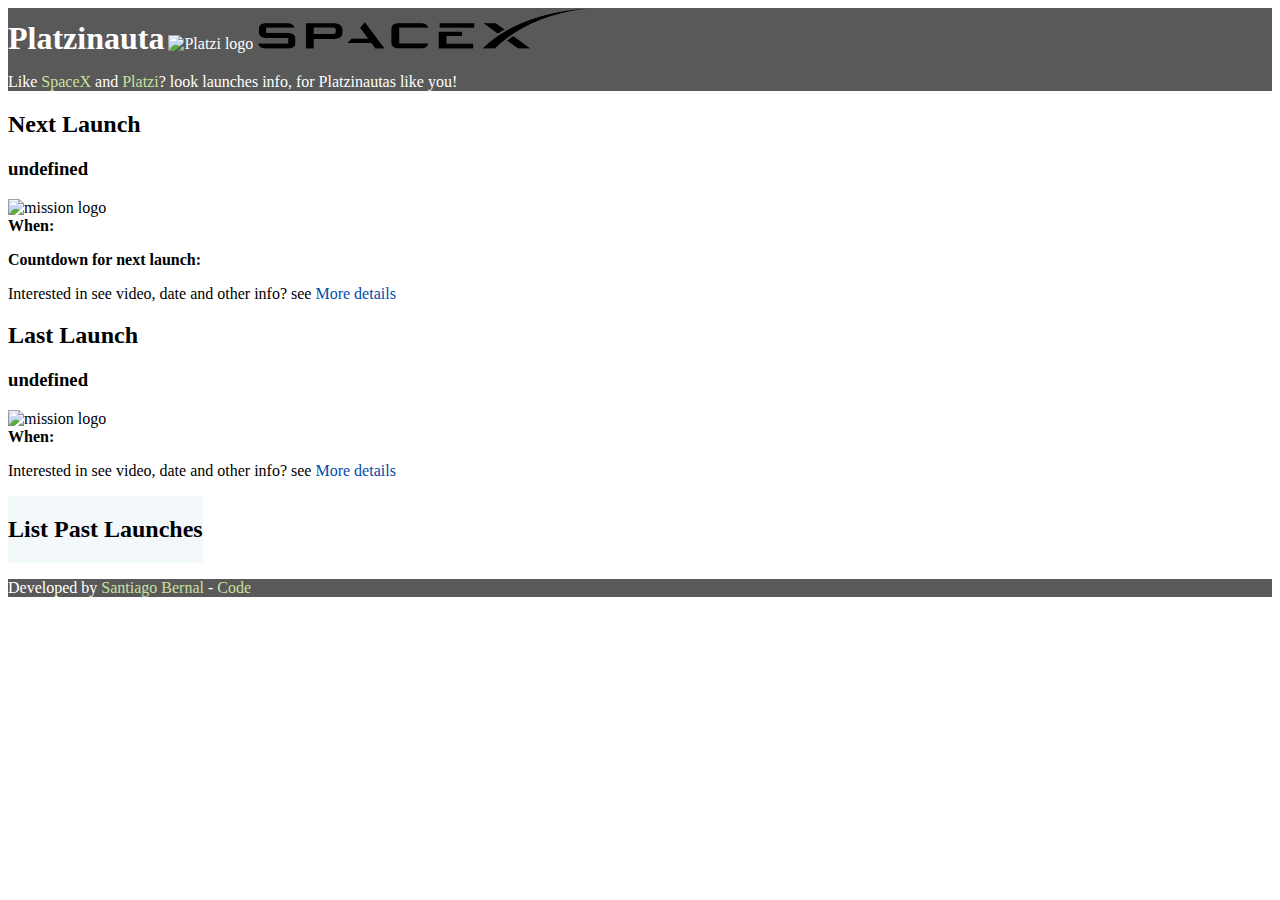
==== index.html @ 1bec3176 "cambios" ====
<!DOCTYPE html>
<html lang="en">
<head>
    <meta charset="UTF-8">
    <meta name="viewport" content="width=device-width, initial-scale=1.0">
    <meta name="description" content="Web app to get info about spaceX launches.">
    <meta name="theme-color" content="#97ca3e"/>
    <title>SpaceX Platzi</title>
    <link rel="stylesheet" href="https://stackpath.bootstrapcdn.com/bootstrap/4.5.0/css/bootstrap.min.css" media="all" integrity="sha384-9aIt2nRpC12Uk9gS9baDl411NQApFmC26EwAOH8WgZl5MYYxFfc+NcPb1dKGj7Sk" crossorigin="anonymous">
    <link rel="icon" href="img/favicon.ico" type="image/x-icon" />
    <link rel="apple-touch-icon" href="img/AppImages/ios/192.png">
    <style>
        header {
            background-color: #595959;
            color: white;
        }
        footer {
            background-color: #595959;
            color: white;
        }
        .header {
            display: inline;
        }
        .col-sm-6 {
            background-color: #f3f8fb;
            display: inline-block;
        }
        .links:link {
            color: #C9E09E;
            background-color: transparent;
            text-decoration: none;
        }
        .featured-launches-links {
            color: #004BAD;
            background-color: transparent;
            text-decoration: none;
        }
        .past-launches {
            display: flex;
            flex-wrap: wrap;
            flex-direction: row;
            justify-content: center;
            align-items: center;
        }
        .launch-title-card {
            margin: 1%;
        }
        .hide {
            display: none;
        }
    </style>
    <link rel="manifest" href="manifest.json">
</head>
<body>
    <header>
        <h1 class="header">Platzinauta</h1>
        <img class="header" src="img/platzi-logo.png" width="258px" height="100px" alt="Platzi logo">
        <img class="header" src="img/SpaceX_logo_black.svg.png" width="332px" height="41px" alt="SpaceX logo">
        <div class="description">
            <p>Like <a class="links" href="https://spacex.com" target="_blank">SpaceX</a> and <a class="links"  href="https://platzi.com/" target="_blank">Platzi</a>? look launches info, for Platzinautas like you!</p>
        </div>
    </header>
    <section>
        <div class="container">
            <div class="row">
                <div class="col-sm-3"></div>
                <div id="upcoming" class="card col-sm-3">
                    <div id="upcoming-container">
                        <h2>Next Launch</h2>
                        <div id="title-upcoming-container">
                            <h3 id="title-upcoming"></h3>
                        </div>
                        <div id="img-upcoming-container">
                            <img id="img-upcoming" src="img/astronauta.png" width="60%" height="60%" alt="mission logo" />
                        </div>
                        <div id="date-upcoming-container">
                            <span><strong>When:</strong></span>
                            <p id="date-upcoming"></p>
                        </div>
                        <div id="countdown-upcoming-container">
                            <span><strong>Countdown for next launch:</strong></span>
                            <p id="countdown-upcoming"></p>
                        </div>
                        <p>Interested in see video, date and other info? see <a class="featured-launches-links" href="" id="more-upcoming">More details</a></p>
                    </div>
                </div>

                <div id="latest" class="card col-sm-3">
                    <div id="latest-container">
                        <h2>Last Launch</h2>
                        <div id="title-latest-container">
                            <h3 id="title-latest"></h3>
                        </div>
                        <div id="img-latest-container">
                            <img id="img-latest" src="img/astronauta.png" width="60%" height="60%" alt="mission logo" />
                        </div>
                        <div id="date-latest-container">
                            <span><strong>When:</strong></span>
                            <p id="date-latest"></p>
                        </div>
                        <p>Interested in see video, date and other info? see <a class="featured-launches-links" href="" id="more-latest">More details</a></p>
                    </div>
                </div>
                <div class="col-sm-3"></div>
            </div>

            <div class="row">
                <div class="col-sm-3"></div>
                <div class="col-sm-6">
                    <h2 id="past-launches-title" class="btn btn-secondary">List Past Launches</h2>
                </div>
                <div class="col-sm-3"></div>
            </div>
            <div class="row hide" id="past-launches-container">
                <div id="past-launches" class="past-launches card col-sm-12"></div>
            </div>
        </div>
    </section>
    <footer>
        <p>Developed by <a class="links" href="https://sb.js.org/">Santiago Bernal</a> - <a class="links" href="https://github.com/santiaguf/spacex-platzi" target="_blank">Code</a></p>
    </footer>
    <script defer type="module" src="js/launches.js"></script>
    <script defer type="text/javascript">
        const btnListPastLaunches = document.getElementById("past-launches-title");
        btnListPastLaunches.addEventListener("click", () => {
            const pastLaunches = document.getElementById("past-launches-container");
            pastLaunches.classList.remove("hide");
        });

        if ("serviceWorker" in navigator) {
            window.addEventListener("load", function() {
                navigator.serviceWorker
                .register("/serviceWorker.js")
                .then(res => console.log("service worker registered"))
                .catch(err => console.log("service worker not registered", err))
        })
        }
    </script>
</body>
</html>
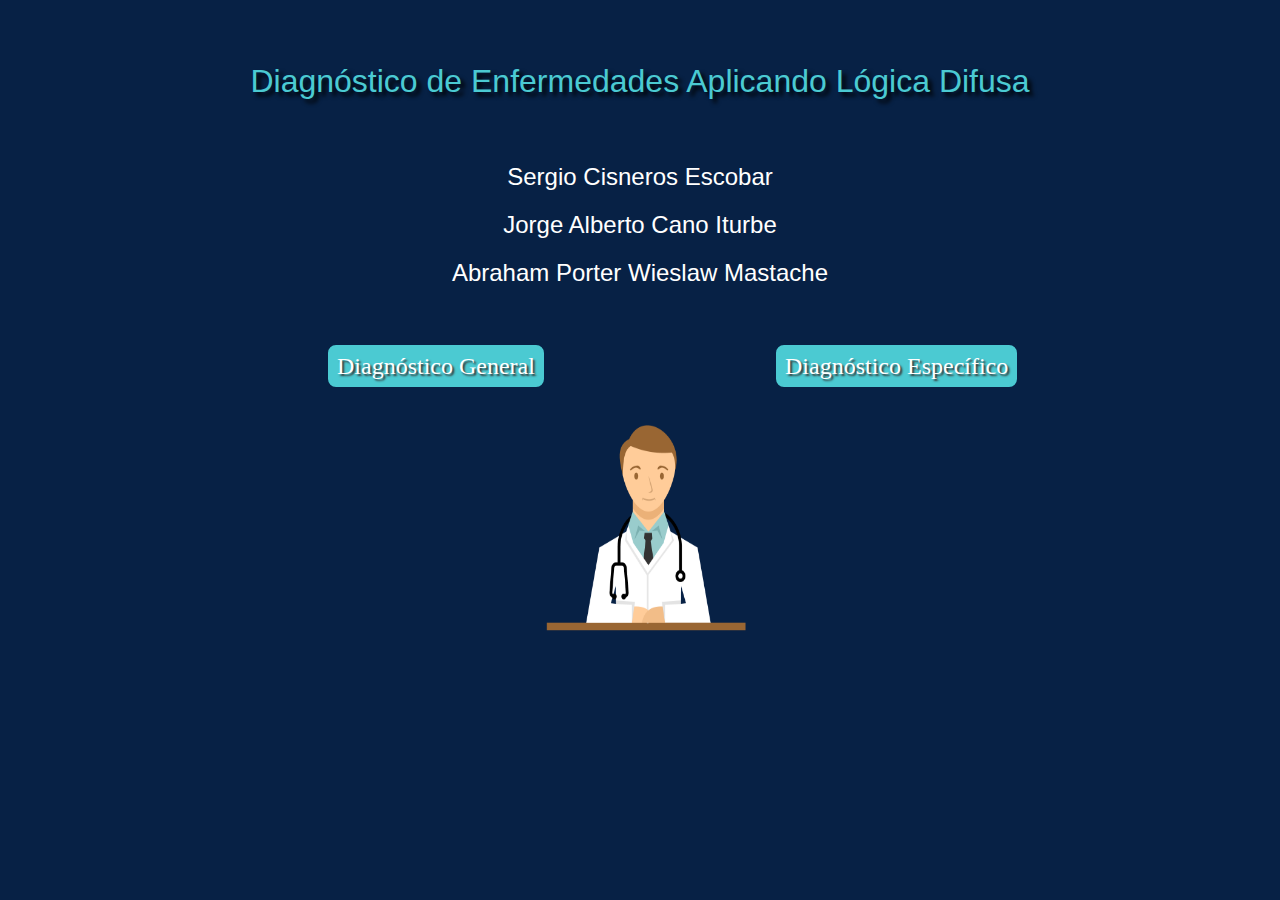
==== commit f92f6f9a: "cambios" ====
--- a/index.html
+++ b/index.html
@@ -1,140 +1,21 @@
 <!DOCTYPE html>
-<html lang="en">
-<head>
-    <meta charset="UTF-8">
-    <meta name="viewport" content="width=device-width, initial-scale=1.0">
-    <meta name="description" content="Web app to get info about spaceX launches.">
-    <meta name="theme-color" content="#97ca3e"/>
-    <title>SpaceX Platzi</title>
-    <link rel="stylesheet" href="https://stackpath.bootstrapcdn.com/bootstrap/4.5.0/css/bootstrap.min.css" media="all" integrity="sha384-9aIt2nRpC12Uk9gS9baDl411NQApFmC26EwAOH8WgZl5MYYxFfc+NcPb1dKGj7Sk" crossorigin="anonymous">
-    <link rel="icon" href="img/favicon.ico" type="image/x-icon" />
-    <link rel="apple-touch-icon" href="img/AppImages/ios/192.png">
-    <style>
-        header {
-            background-color: #595959;
-            color: white;
-        }
-        footer {
-            background-color: #595959;
-            color: white;
-        }
-        .header {
-            display: inline;
-        }
-        .col-sm-6 {
-            background-color: #f3f8fb;
-            display: inline-block;
-        }
-        .links:link {
-            color: #C9E09E;
-            background-color: transparent;
-            text-decoration: none;
-        }
-        .featured-launches-links {
-            color: #004BAD;
-            background-color: transparent;
-            text-decoration: none;
-        }
-        .past-launches {
-            display: flex;
-            flex-wrap: wrap;
-            flex-direction: row;
-            justify-content: center;
-            align-items: center;
-        }
-        .launch-title-card {
-            margin: 1%;
-        }
-        .hide {
-            display: none;
-        }
-    </style>
-    <link rel="manifest" href="manifest.json">
-</head>
-<body>
-    <header>
-        <h1 class="header">Platzinauta</h1>
-        <img class="header" src="img/platzi-logo.png" width="258px" height="100px" alt="Platzi logo">
-        <img class="header" src="img/SpaceX_logo_black.svg.png" width="332px" height="41px" alt="SpaceX logo">
-        <div class="description">
-            <p>Like <a class="links" href="https://spacex.com" target="_blank">SpaceX</a> and <a class="links"  href="https://platzi.com/" target="_blank">Platzi</a>? look launches info, for Platzinautas like you!</p>
-        </div>
-    </header>
-    <section>
-        <div class="container">
-            <div class="row">
-                <div class="col-sm-3"></div>
-                <div id="upcoming" class="card col-sm-3">
-                    <div id="upcoming-container">
-                        <h2>Next Launch</h2>
-                        <div id="title-upcoming-container">
-                            <h3 id="title-upcoming"></h3>
-                        </div>
-                        <div id="img-upcoming-container">
-                            <img id="img-upcoming" src="img/astronauta.png" width="60%" height="60%" alt="mission logo" />
-                        </div>
-                        <div id="date-upcoming-container">
-                            <span><strong>When:</strong></span>
-                            <p id="date-upcoming"></p>
-                        </div>
-                        <div id="countdown-upcoming-container">
-                            <span><strong>Countdown for next launch:</strong></span>
-                            <p id="countdown-upcoming"></p>
-                        </div>
-                        <p>Interested in see video, date and other info? see <a class="featured-launches-links" href="" id="more-upcoming">More details</a></p>
-                    </div>
-                </div>
+<html>
+  <head>
+    <meta charset="utf-8">
+    <link rel="stylesheet" href="css/styleIndex.css">
+    <link rel="icon" href="syringe.png">
+    <script src="js/jquery-1.11.2.min.js"></script>
+    <script src="js/baseDatos.js"></script>
+    <title>Proyecto Lógica Difusa</title>
+  </head>
 
-                <div id="latest" class="card col-sm-3">
-                    <div id="latest-container">
-                        <h2>Last Launch</h2>
-                        <div id="title-latest-container">
-                            <h3 id="title-latest"></h3>
-                        </div>
-                        <div id="img-latest-container">
-                            <img id="img-latest" src="img/astronauta.png" width="60%" height="60%" alt="mission logo" />
-                        </div>
-                        <div id="date-latest-container">
-                            <span><strong>When:</strong></span>
-                            <p id="date-latest"></p>
-                        </div>
-                        <p>Interested in see video, date and other info? see <a class="featured-launches-links" href="" id="more-latest">More details</a></p>
-                    </div>
-                </div>
-                <div class="col-sm-3"></div>
-            </div>
-
-            <div class="row">
-                <div class="col-sm-3"></div>
-                <div class="col-sm-6">
-                    <h2 id="past-launches-title" class="btn btn-secondary">List Past Launches</h2>
-                </div>
-                <div class="col-sm-3"></div>
-            </div>
-            <div class="row hide" id="past-launches-container">
-                <div id="past-launches" class="past-launches card col-sm-12"></div>
-            </div>
-        </div>
-    </section>
-    <footer>
-        <p>Developed by <a class="links" href="https://sb.js.org/">Santiago Bernal</a> - <a class="links" href="https://github.com/santiaguf/spacex-platzi" target="_blank">Code</a></p>
-    </footer>
-    <script defer type="module" src="js/launches.js"></script>
-    <script defer type="text/javascript">
-        const btnListPastLaunches = document.getElementById("past-launches-title");
-        btnListPastLaunches.addEventListener("click", () => {
-            const pastLaunches = document.getElementById("past-launches-container");
-            pastLaunches.classList.remove("hide");
-        });
-
-        if ("serviceWorker" in navigator) {
-            window.addEventListener("load", function() {
-                navigator.serviceWorker
-                .register("/serviceWorker.js")
-                .then(res => console.log("service worker registered"))
-                .catch(err => console.log("service worker not registered", err))
-        })
-        }
-    </script>
-</body>
-</html>+  <body onload="cargarBaseDatos()">
+    <h1>Diagnóstico de Enfermedades Aplicando Lógica Difusa</h1>
+    <h2>Sergio Cisneros Escobar</h2>
+    <h2>Jorge Alberto Cano Iturbe</h2>
+    <h2>Abraham Porter Wieslaw Mastache</h2>
+      <a href="diagnosticoGeneral.html"><input type="submit" name="login" class="login" value="Diagnóstico General"></a>
+      <a href="diagnosticoEspecifico.html"><input type="submit" name="login2" class="login2" value="Diagnóstico Específico"></a>
+      <img src="doctor.png" alt="" class="doctor">
+  </body>
+</html>
--- a/css/styleIndex.css
+++ b/css/styleIndex.css
@@ -0,0 +1,94 @@
+:root {
+    --color-blue: #4BCAD2;
+}
+
+*{
+  background-color: #072145;
+}
+h1{
+  color: var(--color-blue);
+  font-family: sans-serif;
+  font-weight: lighter;
+  text-align: center;
+  margin-top: 5%;
+  margin-bottom: 5%;
+  outline: none;
+  text-shadow: 4px 4px 4px black
+}
+h2{
+  font-family: 'Verdana';
+  color: white;
+  font-family: sans-serif;
+  font-weight: lighter;
+  text-align: center;
+  outline: none;
+}
+.login{
+  background: var(--color-blue);
+  opacity: 1.00;
+  font-family: "Verdana";
+  font-style: normal;
+  font-weight: normal;
+  font-size: 24px;
+  line-height: 100%;
+  color: white;
+  opacity: 1.00;
+  outline: none;
+  border: 4px solid var(--color-blue);
+  border-radius: 8px;
+  cursor: pointer;
+  margin-left: 25%;
+  margin-top: 3%;
+  text-shadow: 2px 2px 2px #363131;
+  position: absolute;
+  padding: 5px;
+}
+.login2{
+  background: var(--color-blue);
+  opacity: 1.00;
+  font-family: "Verdana";
+  font-style: normal;
+  font-weight: normal;
+  font-size: 24px;
+  line-height: 100%;
+  color: white;
+  opacity: 1.00;
+  outline: none;
+  border: 4px solid var(--color-blue);
+  border-radius: 8px;
+  cursor: pointer;
+  margin-left: 60%;
+  margin-top: 3%;
+  text-shadow: 2px 2px 2px #363131;
+  position: absolute;
+  padding: 5px;
+}
+.login:hover{
+  background: var(--color-blue);
+  transform: scale(1.2);
+  outline: none;
+  border: 4px solid var(--color-blue);
+}
+.login2:hover{
+  background: var(--color-blue);
+  transform: scale(1.2);
+  outline: none;
+  border: 4px solid var(--color-blue);
+}
+
+.doctor{
+  height: 240px;
+  width: 200px;
+  position: absolute;
+  margin-left: 42%;
+  margin-top: 8%;
+}
+
+h3{
+  font-family: 'Verdana';
+  color: white;
+  font-family: sans-serif;
+  font-weight: lighter;
+  text-align: left;
+  margin-left: 4%;
+}
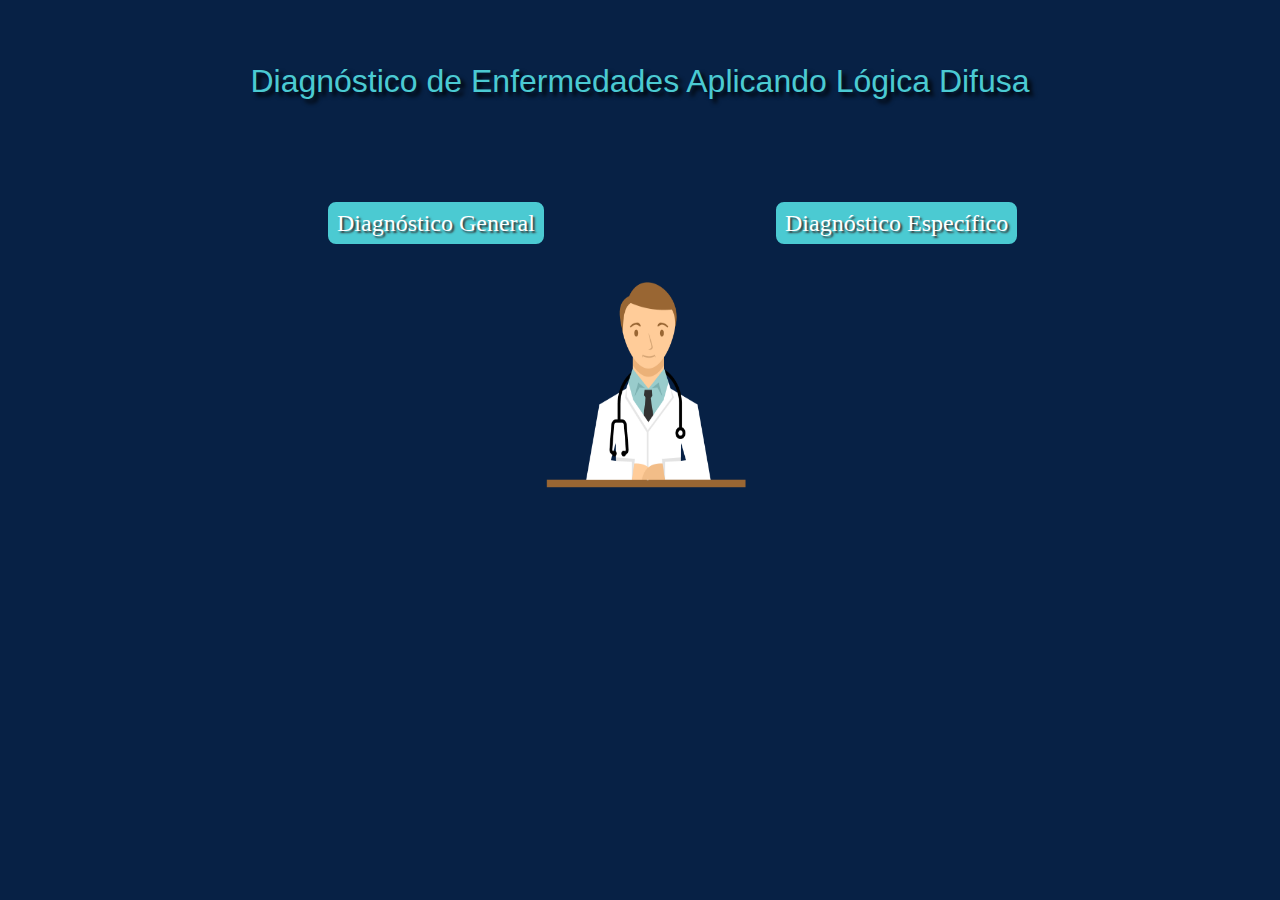
==== commit 69207583: "Update index.html" ====
--- a/index.html
+++ b/index.html
@@ -11,9 +11,6 @@
 
   <body onload="cargarBaseDatos()">
     <h1>Diagnóstico de Enfermedades Aplicando Lógica Difusa</h1>
-    <h2>Sergio Cisneros Escobar</h2>
-    <h2>Jorge Alberto Cano Iturbe</h2>
-    <h2>Abraham Porter Wieslaw Mastache</h2>
       <a href="diagnosticoGeneral.html"><input type="submit" name="login" class="login" value="Diagnóstico General"></a>
       <a href="diagnosticoEspecifico.html"><input type="submit" name="login2" class="login2" value="Diagnóstico Específico"></a>
       <img src="doctor.png" alt="" class="doctor">
